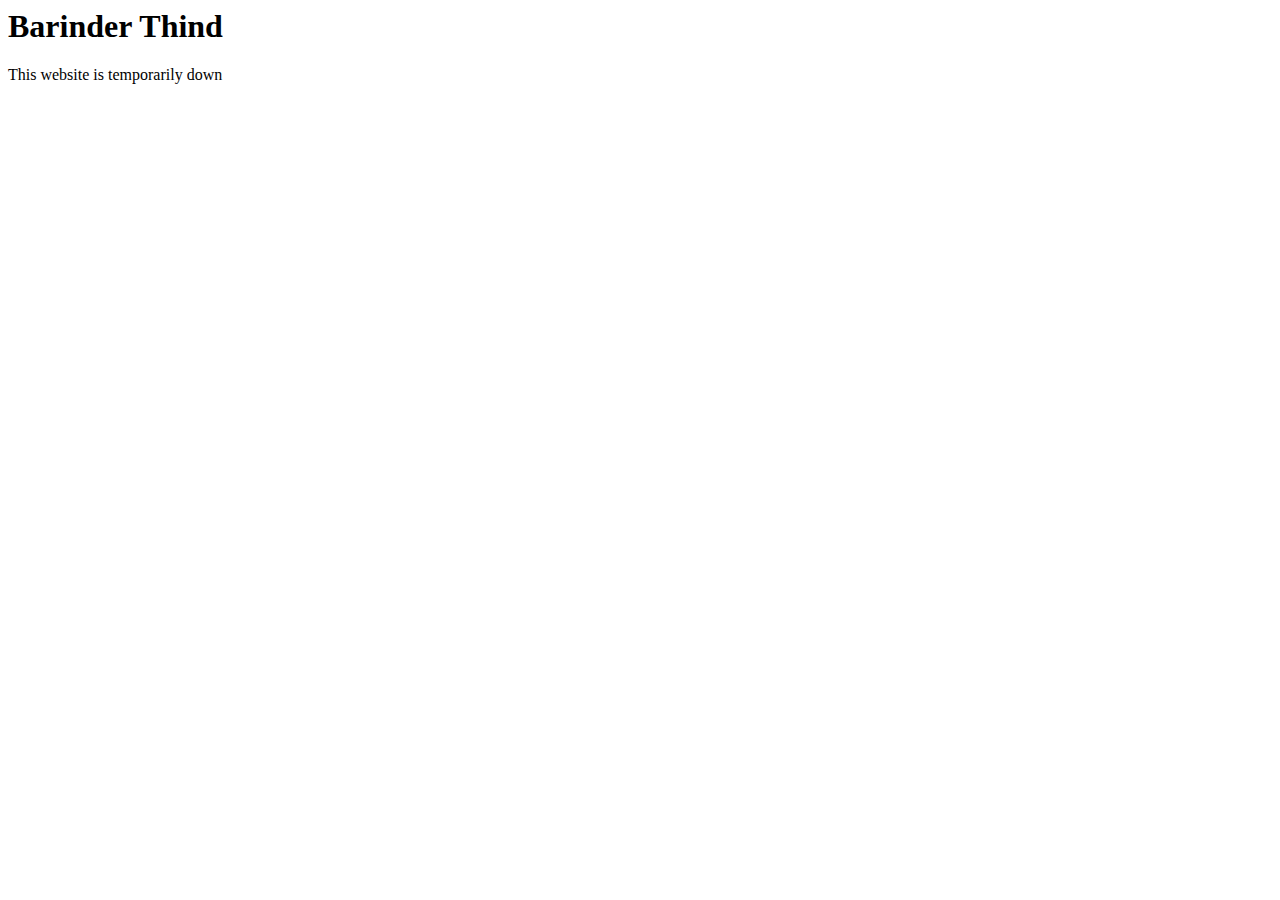
==== new.html @ 815e1031 "initial commit" ====
<html>
<head>
	<title>Barinder Thind</title>
	  <meta charset="utf-8">
  <meta name="viewport" content="width=device-width, initial-scale=1">
  <style>



  </style>
</head>

<body>
<h1>Barinder Thind</h1>
<p>This website is temporarily down</p>

</body>
</html>
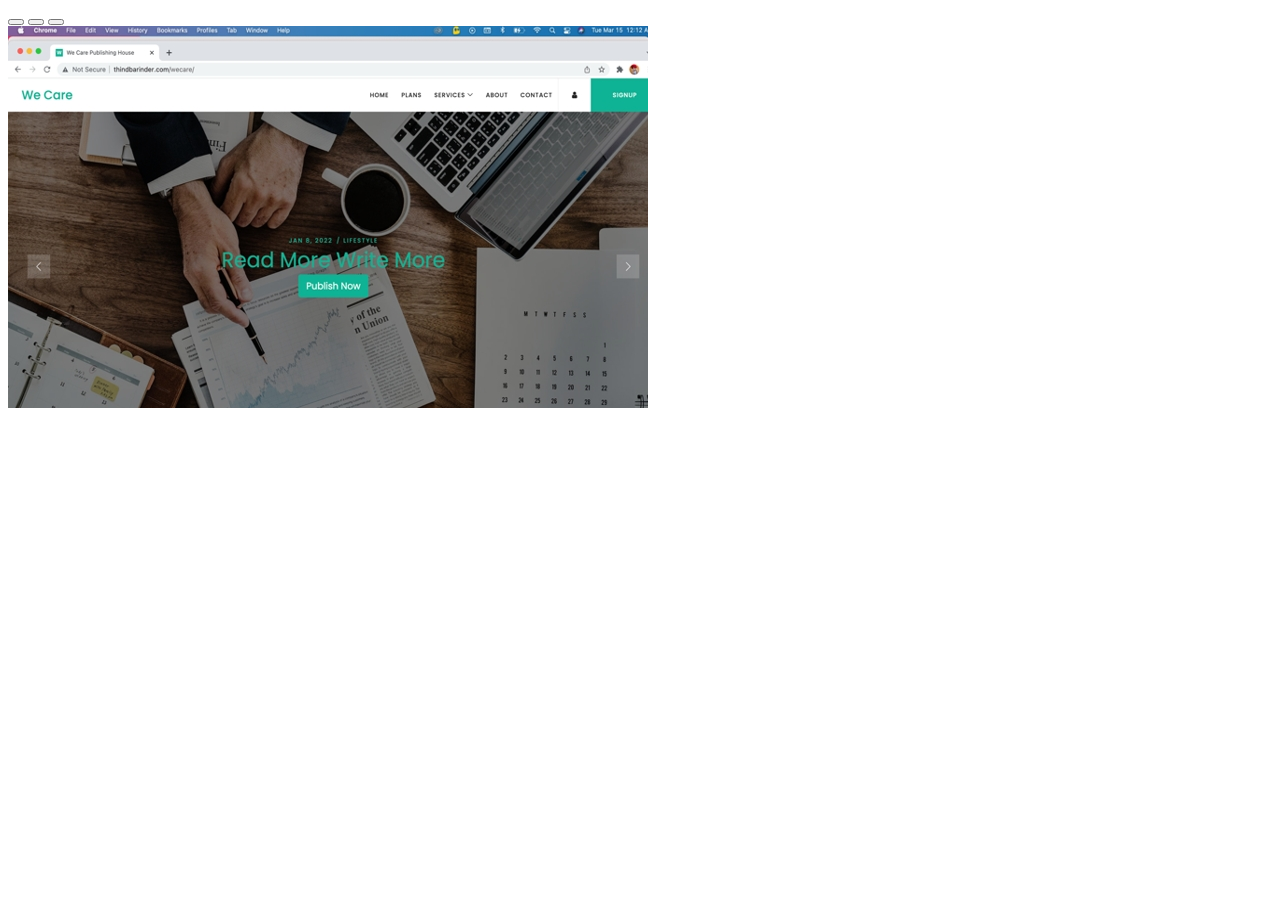
==== commit db49ea72: "Website Design Updated" ====
--- a/new.html
+++ b/new.html
@@ -1,18 +1,146 @@
 <html>
+
 <head>
-	<title>Barinder Thind</title>
-	  <meta charset="utf-8">
-  <meta name="viewport" content="width=device-width, initial-scale=1">
-  <style>
+    <!-- Require Meta Tags -->
+    <meta charset="utf-8" />
+    <meta name="viewport" content="width=device-width, initial-scale=1" />
 
+    <!-- CDN - Bootstrap CSS -->
+    <link href="https://cdn.jsdelivr.net/npm/bootstrap@5.0.2/dist/css/bootstrap.min.css" rel="stylesheet" integrity="sha384-EVSTQN3/azprG1Anm3QDgpJLIm9Nao0Yz1ztcQTwFspd3yD65VohhpuuCOmLASjC" crossorigin="anonymous" />
 
+    <!-- Title -->
+    <title>Title Here</title>
 
-  </style>
+    <!-- Webpage Icon -->
+    <link rel="shortcut icon" href="Images\Pilot640_Logo_Symbol.ico" />
+
+    <link href="fontawesome/css/all.css" rel="stylesheet" />
+    <style>
+        .bg {
+            background-color: aqua;
+        }
+        /*
+        html,
+        body {
+            font-size: 15px;
+            line-height: 1.5;
+            box-sizing: border-box;
+            margin: 0;
+            overflow-x: hidden;
+            top: 0px;
+            left: 0px;
+        }
+        
+        a {
+            text-decoration: none;
+            color: #ffffff;
+            font-weight: 500;
+        }
+        
+        a:hover {
+            color: brown;
+        }
+        
+        ul {
+            list-style-type: none;
+        }
+        
+        .navbar {
+            background: #ffffff;
+            padding: 3rem 2rem;
+            height: 0rem;
+            min-height: 12vh;
+        }
+        
+        .navbar .navbar-brand a {
+            padding: 1rem 9;
+            display: block;
+            text-decoration: none;
+        }
+        
+        .navbar-brand {
+            font-size: 2.5rem;
+            color: #e74c3c;
+        }
+        
+        .navbar-toggler {
+            background: #e74c3c;
+            border: none;
+            padding: 10px 6px;
+            outline: none;
+        }
+        
+        .navbar-toggler span {
+            display: block;
+            width: 22px;
+            height: 2px;
+            border: 1px;
+            background: #ffffff;
+        }
+        
+        .navbar-toggler span+span {
+            margin-top: 4px;
+            width: 18px;
+            margin-left: 4px;
+        }
+        
+        .navbar-toggler span+span+span {
+            width: 10px;
+            margin-left: 10px;
+        }
+        
+        .navbar-toggler-lg .navbar-nav .nav-link {
+            padding: 2rem 1.2rem;
+            font-size: 1.4rem;
+            position: relative;
+        }
+        
+        .navbar-expand-lg .navbar-nav .nav-link:hover {
+            border-top: 4px solid #e74c3c;
+        }
+        
+        .navbar-expand-lg .navbar-nav .nav-link:active {
+            border-top: 4px solid #e74c3c;
+            color: #e74c3c;
+        }
+        
+        */
+    </style>
 </head>
 
 <body>
-<h1>Barinder Thind</h1>
-<p>This website is temporarily down</p>
+    <div id="carouselExampleIndicators" class="carousel slide" data-bs-ride="carousel" style="max-height: 400px; overflow: hidden">
+        <div class="carousel-indicators">
+            <button type="button" data-bs-target="#carouselExampleIndicators" data-bs-slide-to="0" class="active" aria-current="true" aria-label="Slide 1"></button>
+            <button type="button" data-bs-target="#carouselExampleIndicators" data-bs-slide-to="1" aria-label="Slide 2"></button>
+            <button type="button" data-bs-target="#carouselExampleIndicators" data-bs-slide-to="2" aria-label="Slide 3"></button>
+        </div>
+        <div class="carousel-inner">
+            <div class="carousel-item active">
+                <img src="images/wecare.jpg" class="d-block w-100 img-fluid" alt="..." />
+            </div>
+            <div class="carousel-item">
+                <img src="images/carrental.jpg" class="d-block w-100 img-fluid" alt="..." />
+            </div>
+            <div class="carousel-item">
+                <img src="images/covid.jpg~" class="d-block w-100 img-fluid" alt="..." />
+            </div>
+        </div>
+        <button class="carousel-control-prev" type="button" data-bs-target="#carouselExampleIndicators" data-bs-slide="prev">
+        <span class="carousel-control-prev-icon" aria-hidden="true"></span>
+        <span class="visually-hidden">Previous</span>
+      </button>
+        <button class="carousel-control-next" type="button" data-bs-target="#carouselExampleIndicators" data-bs-slide="next">
+        <span class="carousel-control-next-icon" aria-hidden="true"></span>
+        <span class="visually-hidden">Next</span>
+      </button>
+    </div>
 
+    <!-- Bootstrap Bundle with Popper -->
+    <script src="https://cdn.jsdelivr.net/npm/bootstrap@5.0.2/dist/js/bootstrap.bundle.min.js" integrity="sha384-MrcW6ZMFYlzcLA8Nl+NtUVF0sA7MsXsP1UyJoMp4YLEuNSfAP+JcXn/tWtIaxVXM" crossorigin="anonymous"></script>
+
+    <!--Modal JS Script -->
+    <script type="text/javascript"></script>
 </body>
+
 </html>